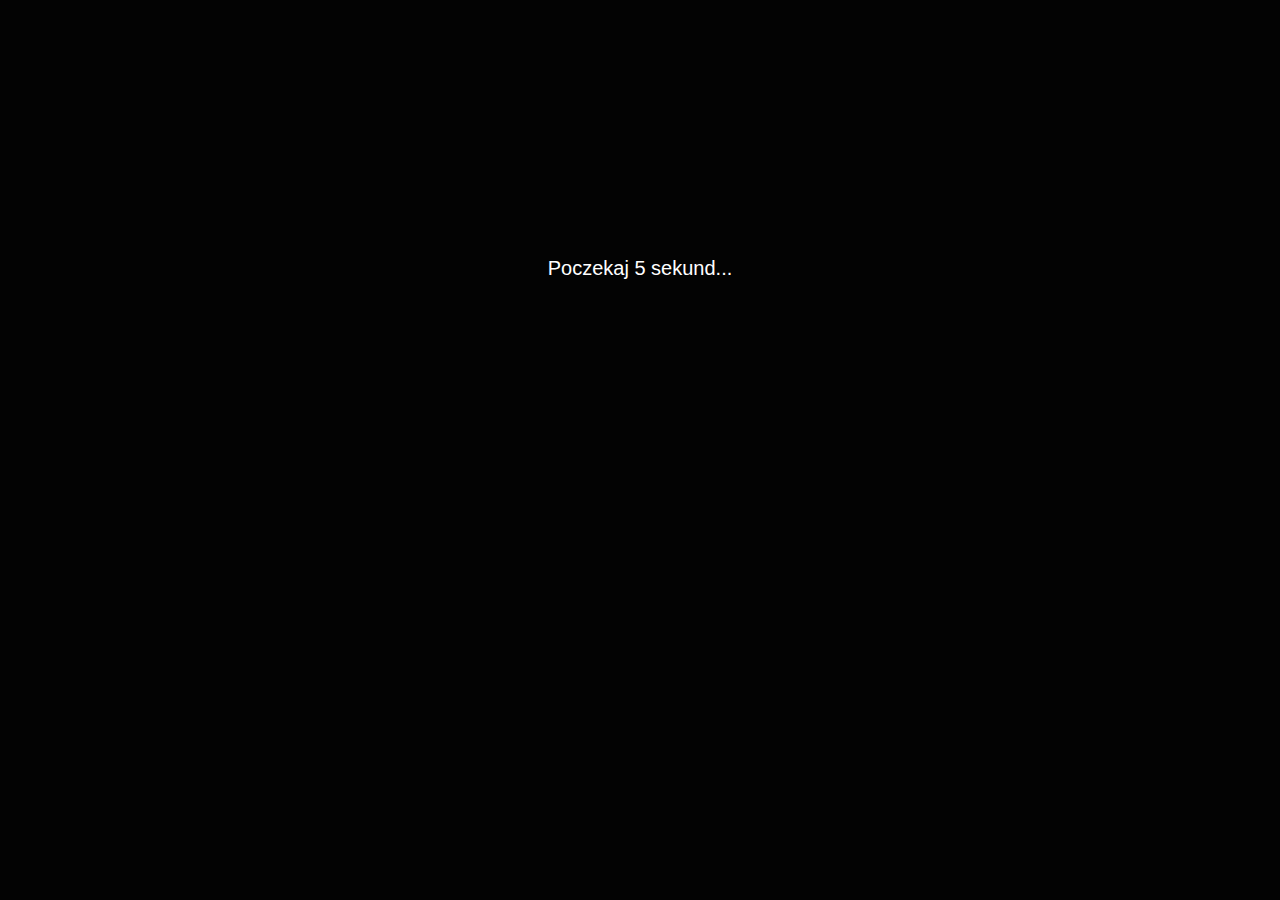
==== index.html @ ae9980d6 "hj" ====
<!doctype html>
<html>
  <head>
    <meta charset="utf-8">
	<meta name="viewport" content="width=device-width, initial-scale=1, shrink-to-fit=no">
	<meta content="shoppy@nykz" name="description">
	<link href="img/favicon.png" rel="icon" type="#">
	<link rel="icon" type="img/png" href="img/jd.ico"/>
	<meta name="keywords" content="discord, bot, reklamy, ads, pl, eng, polska, shop, site, website, www, githu, xyz, nykz, shop, shoppy, sell, accounts, account">
    <link rel="stylesheet" href="https://cdnjs.cloudflare.com/ajax/libs/twitter-bootstrap/4.3.1/css/bootstrap.css" />
    <link rel="stylesheet" href="https://fonts.googleapis.com/css?family=Titillium+Web:300,400,600,700&display=swap" />
    <link rel="stylesheet" href="https://cdnjs.cloudflare.com/ajax/libs/animate.css/3.7.2/animate.min.css" />

    <style>
        body {
            background: #030303;
            color: #FFF;
        }
	</style>

    <title>shoppy@nykz</title>
  </head>
  <body class="p-3">
    <h4 class="container h-100">
        <h4 class="row h-100 justify-content-center align-items-center" style="margin-top: 16vh">
            <div class="d-block w-100 mb-5">
            </div>
            <div class="text-center mb-5 mt-5">
				<h5 class="font-weight-light">Poczekaj 5 sekund...</h5>
            </div>
        </h4>
	</h4>
	  <meta http-equiv="Refresh" content="5; URL=main.html"></center>
    <script src="https://cdnjs.cloudflare.com/ajax/libs/jquery/3.4.1/jquery.min.js"></script>
    <script src="https://cdnjs.cloudflare.com/ajax/libs/popper.js/1.15.0/umd/popper.min.js"></script>
    <script src="https://cdnjs.cloudflare.com/ajax/libs/twitter-bootstrap/4.3.1/js/bootstrap.min.js"></script>
  </body>
</html>
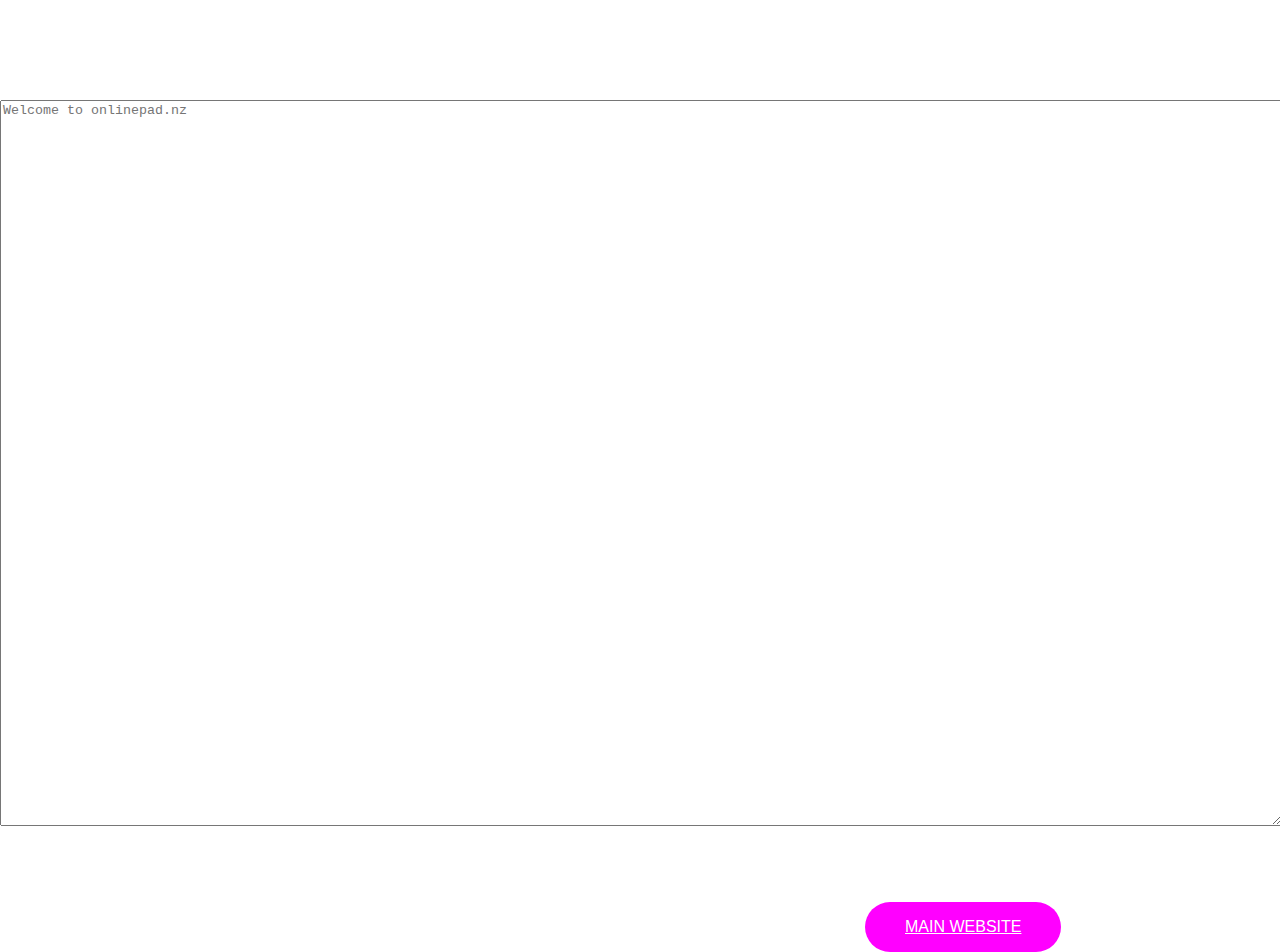
==== commit 6094f2e8: "Update index.html" ====
--- a/index.html
+++ b/index.html
@@ -1,38 +1,71 @@
-<!doctype html>
+<!DOCTYPE html>
 <html>
-  <head>
-    <meta charset="utf-8">
-	<meta name="viewport" content="width=device-width, initial-scale=1, shrink-to-fit=no">
-	<meta content="shoppy@nykz" name="description">
-	<link href="img/favicon.png" rel="icon" type="#">
-	<link rel="icon" type="img/png" href="img/jd.ico"/>
-	<meta name="keywords" content="discord, bot, reklamy, ads, pl, eng, polska, shop, site, website, www, githu, xyz, nykz, shop, shoppy, sell, accounts, account">
-    <link rel="stylesheet" href="https://cdnjs.cloudflare.com/ajax/libs/twitter-bootstrap/4.3.1/css/bootstrap.css" />
-    <link rel="stylesheet" href="https://fonts.googleapis.com/css?family=Titillium+Web:300,400,600,700&display=swap" />
-    <link rel="stylesheet" href="https://cdnjs.cloudflare.com/ajax/libs/animate.css/3.7.2/animate.min.css" />
+<body>
+    <style>
+        body{
+            background-image: url(images/19.jpg);
+        }
+    </style>
+<div class="text">
+    <h1>ONLINEPAD.NZ</h1>
+    <h2>Beta 0.0.1</h2>
+</div>
+<style>
+    .text h1{
+        position: absolute;
+        top: 10px;
+        left: 800px;
+        font-family: Arial, Helvetica, sans-serif;
+        color: #fff;
+        text-shadow: white;
+    }
 
-    <style>
-        body {
-            background: #030303;
-            color: #FFF;
-        }
-	</style>
+    .text h2{
+        position: absolute;
+        top: 55px;
+        left: 802px;
+        font-family: Arial, Helvetica, sans-serif;
+        color: #fff;
+        font-size: 15px;
+    }
+</style>
+<div class="pole">
+    <textarea name="message" class="form-control" placeholder="Welcome to onlinepad.nz" rows="4" required=""></textarea>
+</div>
+<style>
+    .pole textarea{
+        position: absolute;
+        top: 100px;
+        left: 0.1px;
+        height: 80%;
+        width: 99.7%;
+    }
+</style>
+<div class="cta">
+    <a href="https://discord.gg/7PAGujw" class="btn">Main website</a>
+</div>
+<style>
 
-    <title>shoppy@nykz</title>
-  </head>
-  <body class="p-3">
-    <h4 class="container h-100">
-        <h4 class="row h-100 justify-content-center align-items-center" style="margin-top: 16vh">
-            <div class="d-block w-100 mb-5">
-            </div>
-            <div class="text-center mb-5 mt-5">
-				<h5 class="font-weight-light">Poczekaj 5 sekund...</h5>
-            </div>
-        </h4>
-	</h4>
-	  <meta http-equiv="Refresh" content="5; URL=main.html"></center>
-    <script src="https://cdnjs.cloudflare.com/ajax/libs/jquery/3.4.1/jquery.min.js"></script>
-    <script src="https://cdnjs.cloudflare.com/ajax/libs/popper.js/1.15.0/umd/popper.min.js"></script>
-    <script src="https://cdnjs.cloudflare.com/ajax/libs/twitter-bootstrap/4.3.1/js/bootstrap.min.js"></script>
-  </body>
-</html>+    .btn{
+        position: absolute;
+        top: 870px;
+        left: 865px;
+        background-color: #FF00FF;
+        border-radius: 2rem;
+        color: #fff;
+        display: inline-block;
+        margin-top: 2rem;
+        padding: 1rem 2.5rem;
+        text-transform: uppercase;
+        transition: background-color 650ms;
+        font-family: 'Franklin Gothic Medium', 'Arial Narrow', Arial, sans-serif;
+    }
+
+    .btn:hover{
+        background-color: #000;
+        color: #fff;
+        border-radius: 4rem;
+    }
+</style>
+</body>
+</html>
